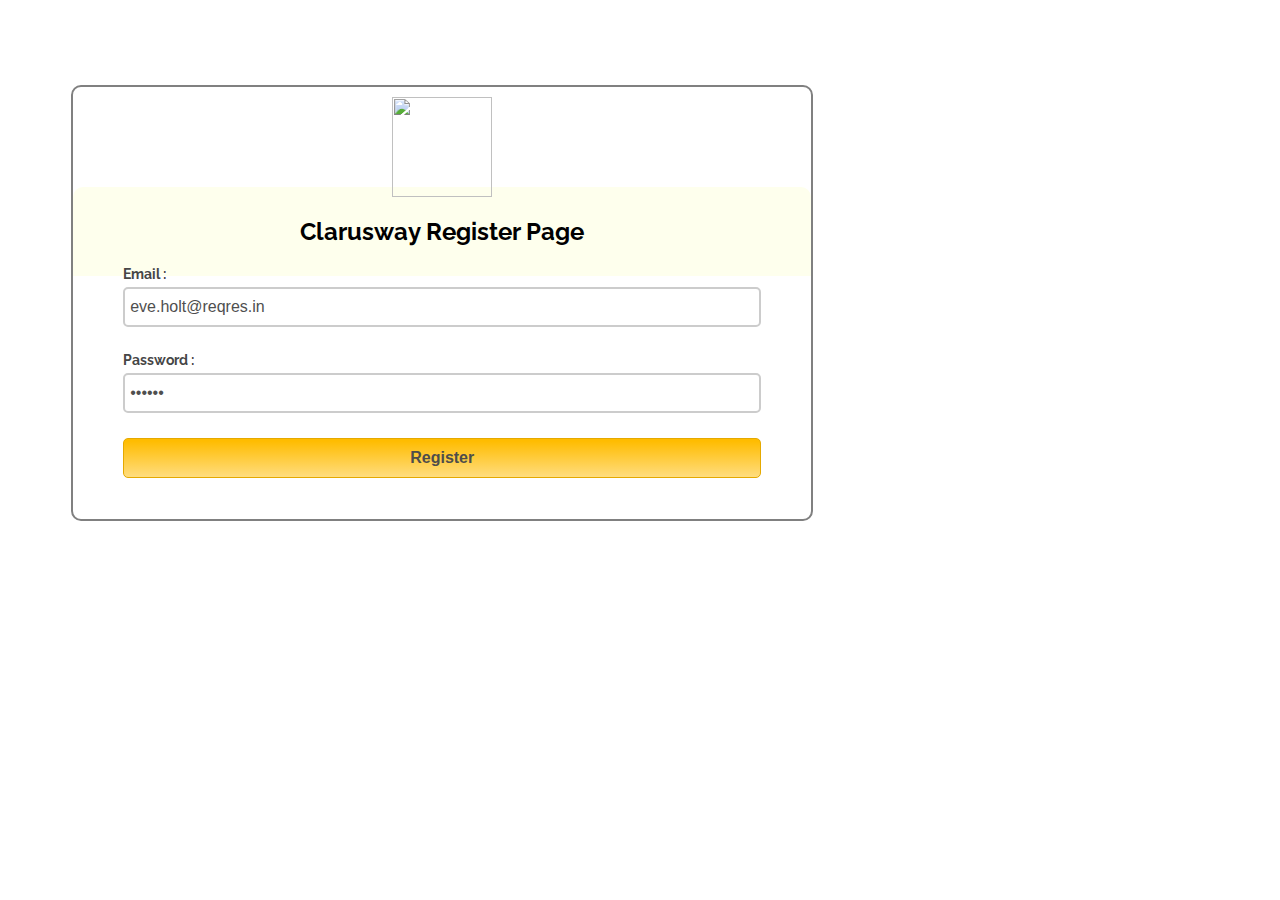
==== index.html @ 5c688e5f "index.html" ====
<html>

<head>
  <title>CLARUSWAY</title>
  <!-- Include CSS File Here -->
  <link rel="stylesheet" href="css/main.css" />
  <!-- Include JS File Here -->
  <script src="js/aes.js"></script>
  <script src="js/Extentions.js"></script>
  <script src="js/jquery-3.3.1.slim.min.js"></script>
  <script src="https://unpkg.com/axios/dist/axios.min.js"></script>

</head>
<body>
  <div class="container">
    <div class="main">
      <center><img height="100px" width="100px"
          src="https://secure.meetupstatic.com/photos/event/3/1/b/9/600_488352729.jpeg"></center>
      <h2>Clarusway Register Page</h2>
      <form id="form_id" method="post" name="myform">
        <label>Email :</label>
        <input type="text" name="email" id="email" />
        <label>Password :</label>
        <input type="password" name="password" id="password" />
        <input type="button" value="Register" id="submit" />
      </form>
      <div id="loading" style="display: none;">
        <center>
            <img src="img/loading.gif">
        </center>
      </div>
    </div>
  </div>
</body>
<script src="signup.js"></script>
</html>
---- css/main.css ----
/* Below line is used for online Google font */
@import url(http://fonts.googleapis.com/css?family=Raleway);
h2 {
  background-color: #feffed;
  padding: 30px 35px;
  margin: -10px -50px;
  text-align: center;
  border-radius: 10px 10px 0 0;
}
hr {
  margin: 10px -50px;
  border: 0;
  border-top: 1px solid #ccc;
  margin-bottom: 40px;
}
div.container {
  width: 90%;
  height: 610px;
  margin: 35px auto;
  font-family: "Raleway", sans-serif;
}
div.main {
  /* width: 90%; */
  padding: 10px 50px 25px;
  border: 2px solid gray;
  border-radius: 10px;
  font-family: raleway;
  float: left;
  margin-top: 50px;
}
input[type="text"],
input[type="password"] {
  width: 100%;
  height: 40px;
  padding: 5px;
  margin-bottom: 25px;
  margin-top: 5px;
  border: 2px solid #ccc;
  color: #4f4f4f;
  font-size: 16px;
  border-radius: 5px;
}
label {
  color: #464646;
  text-shadow: 0 1px 0 #fff;
  font-size: 14px;
  font-weight: bold;
}
center {
  font-size: 32px;
}
.note {
  color: red;
}
.valid {
  color: green;
}
.back {
  text-decoration: none;
  border: 1px solid rgb(0, 143, 255);
  background-color: rgb(0, 214, 255);
  padding: 3px 20px;
  border-radius: 2px;
  color: black;
}
input[type="button"] {
  font-size: 16px;
  background: linear-gradient(#ffbc00 5%, #ffdd7f 100%);
  border: 1px solid #e5a900;
  color: #4e4d4b;
  font-weight: bold;
  cursor: pointer;
  width: 100%;
  border-radius: 5px;
  padding: 10px 0;
  outline: none;
}
input[type="button"]:hover {
  background: linear-gradient(#ffdd7f 5%, #ffbc00 100%);
}
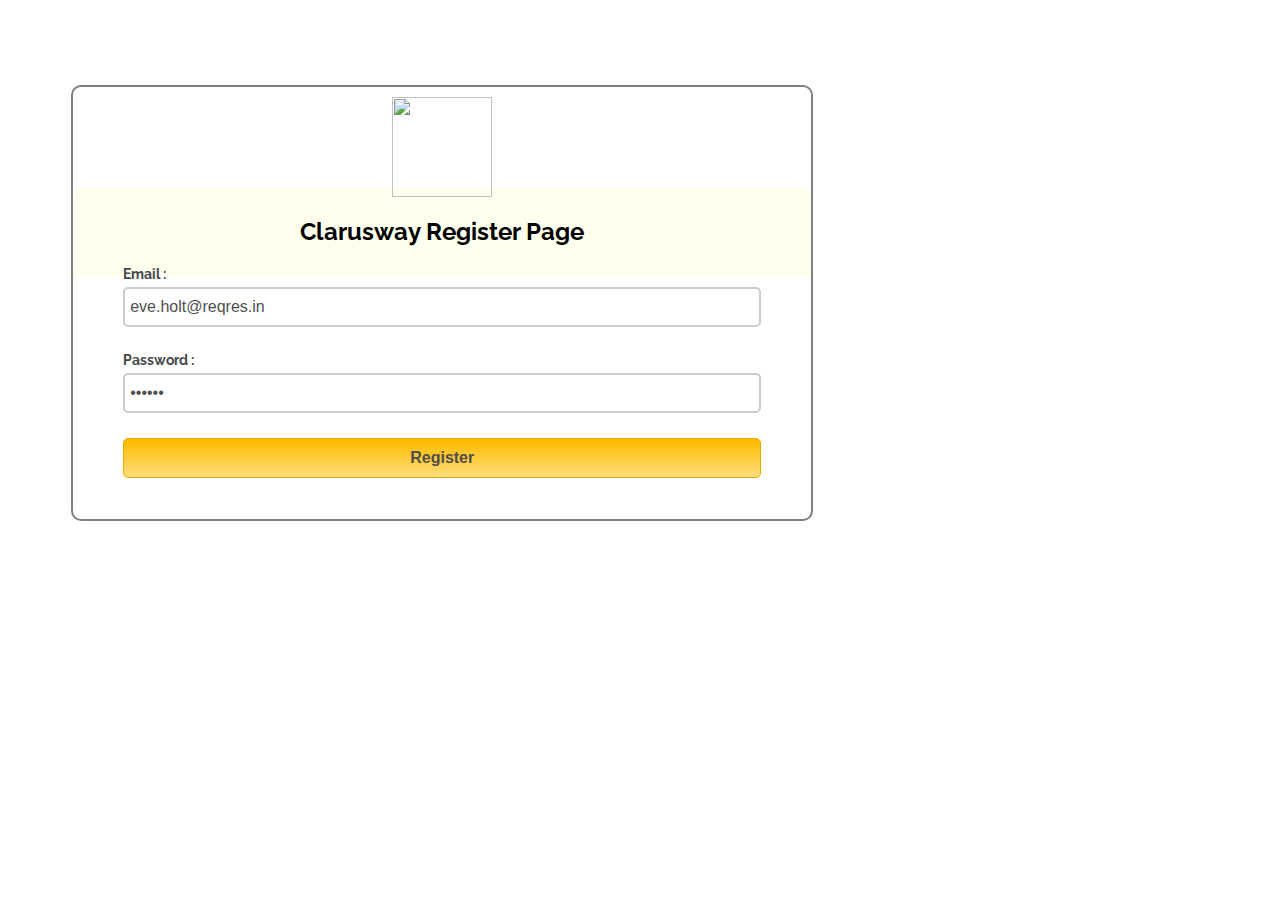
==== commit b87ec321: "extention.js" ====
--- a/index.html
+++ b/index.html
@@ -6,7 +6,7 @@
   <link rel="stylesheet" href="css/main.css" />
   <!-- Include JS File Here -->
   <script src="js/aes.js"></script>
-  <script src="js/Extentions.js"></script>
+  <script src="js/extentions.js"></script>
   <script src="js/jquery-3.3.1.slim.min.js"></script>
   <script src="https://unpkg.com/axios/dist/axios.min.js"></script>
 
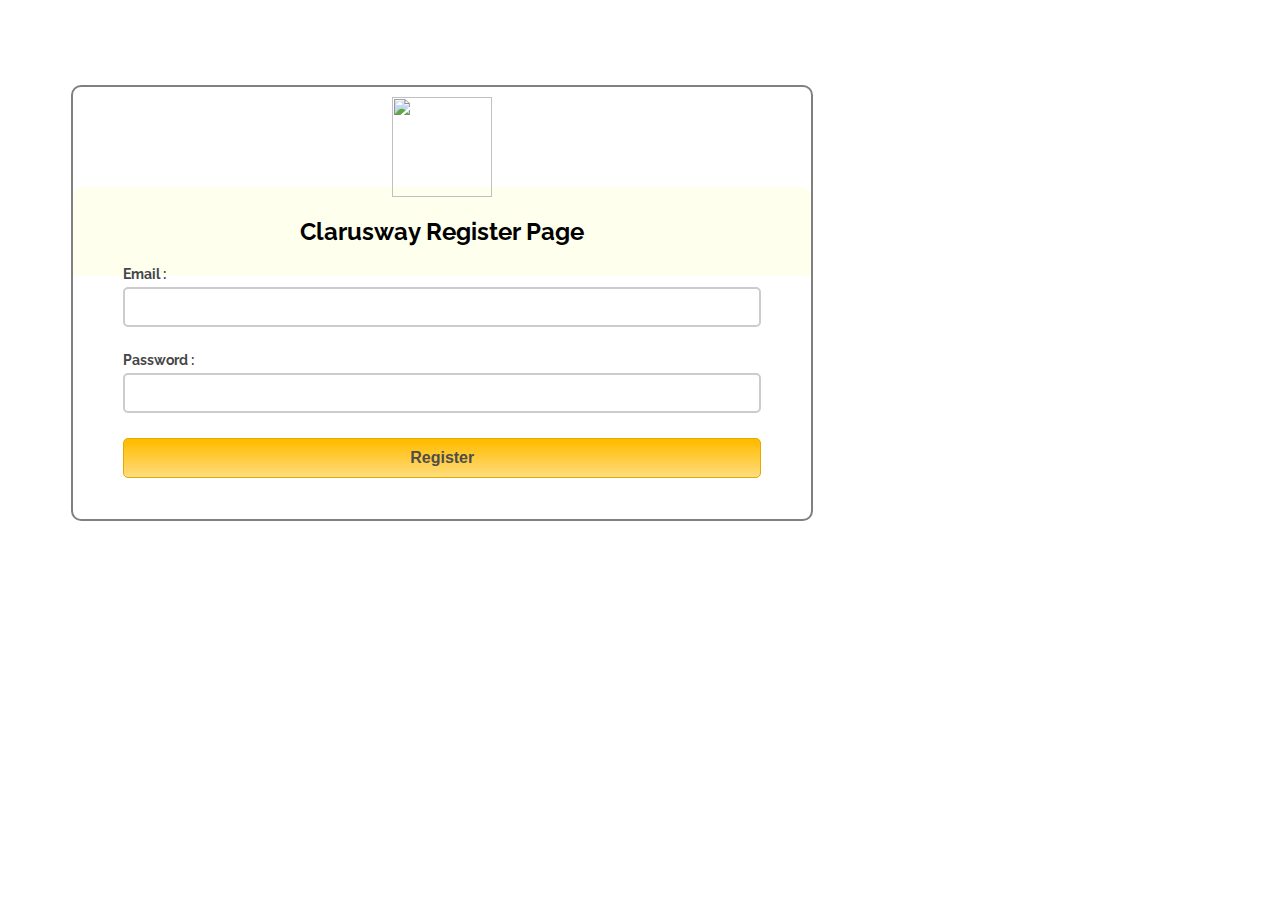
==== commit d3c589c3: "add userlist.js" ====
--- a/index.html
+++ b/index.html
@@ -33,4 +33,5 @@
   </div>
 </body>
 <script src="signup.js"></script>
+<script src="userList.js"></script>
 </html>
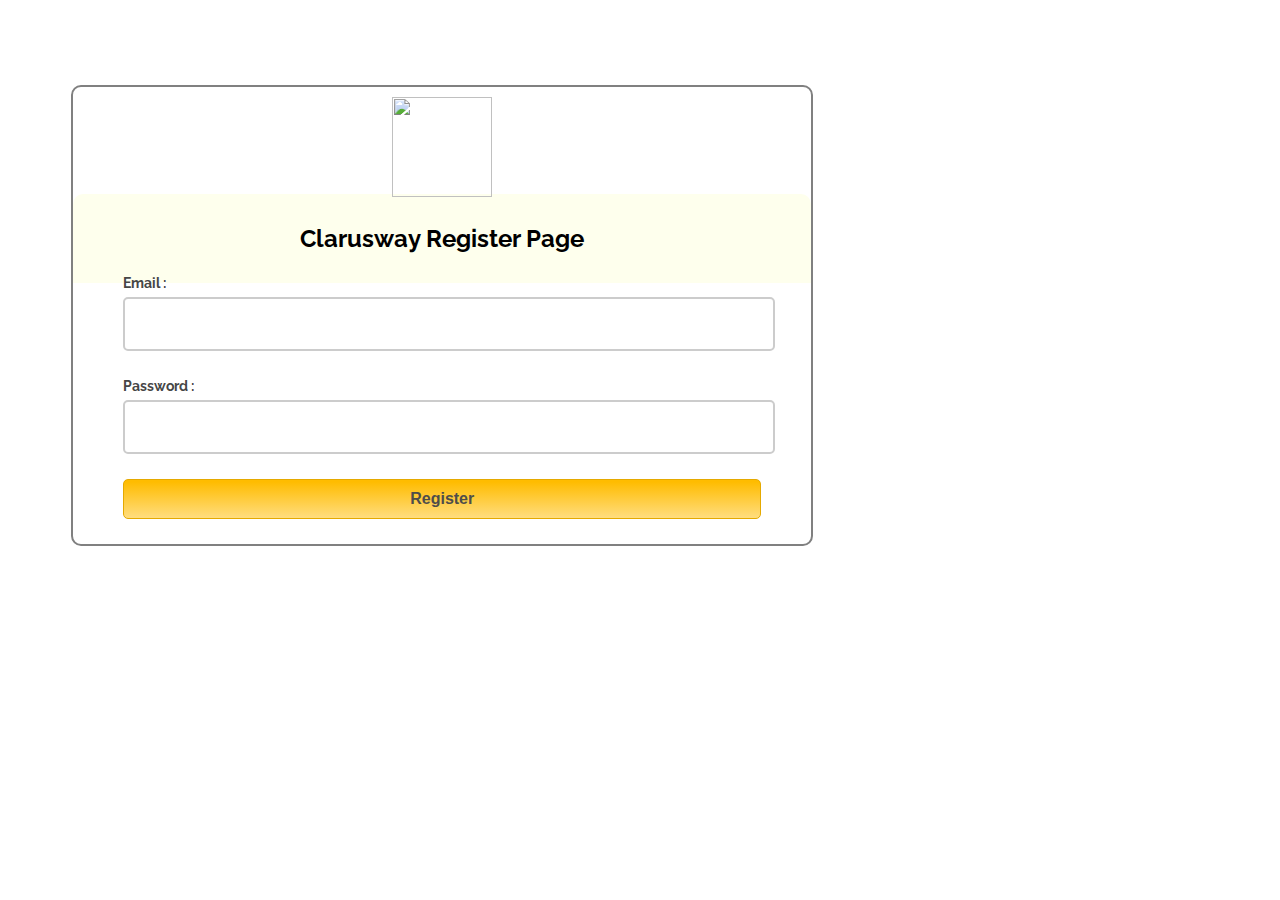
==== commit bfb3db8e: "." ====
--- a/index.html
+++ b/index.html
@@ -1,3 +1,4 @@
+<!DOCTYPE html>
 <html>
 
 <head>
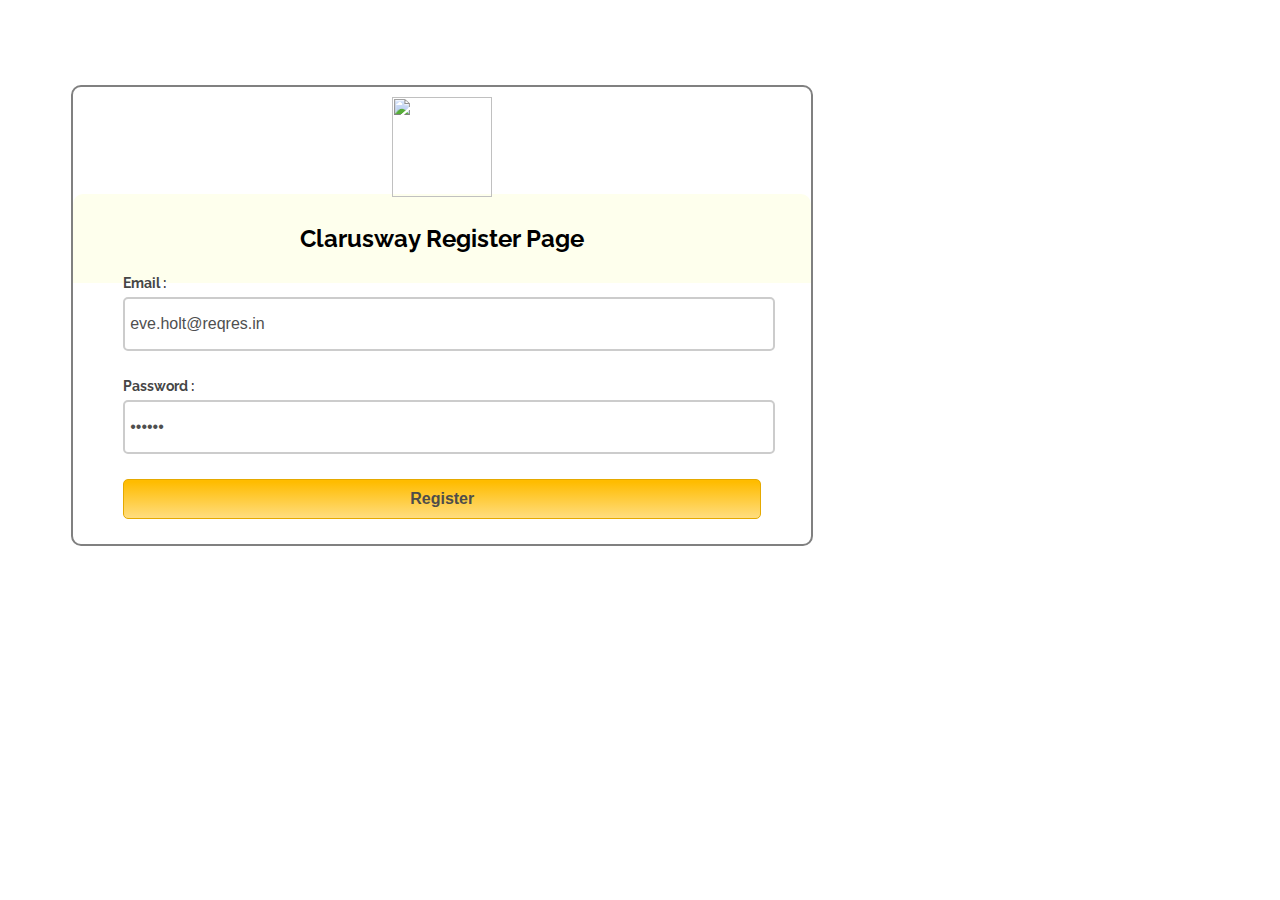
==== commit 4a8ace14: "." ====
--- a/index.html
+++ b/index.html
@@ -34,5 +34,4 @@
   </div>
 </body>
 <script src="signup.js"></script>
-<script src="userList.js"></script>
-</html>
+</html>